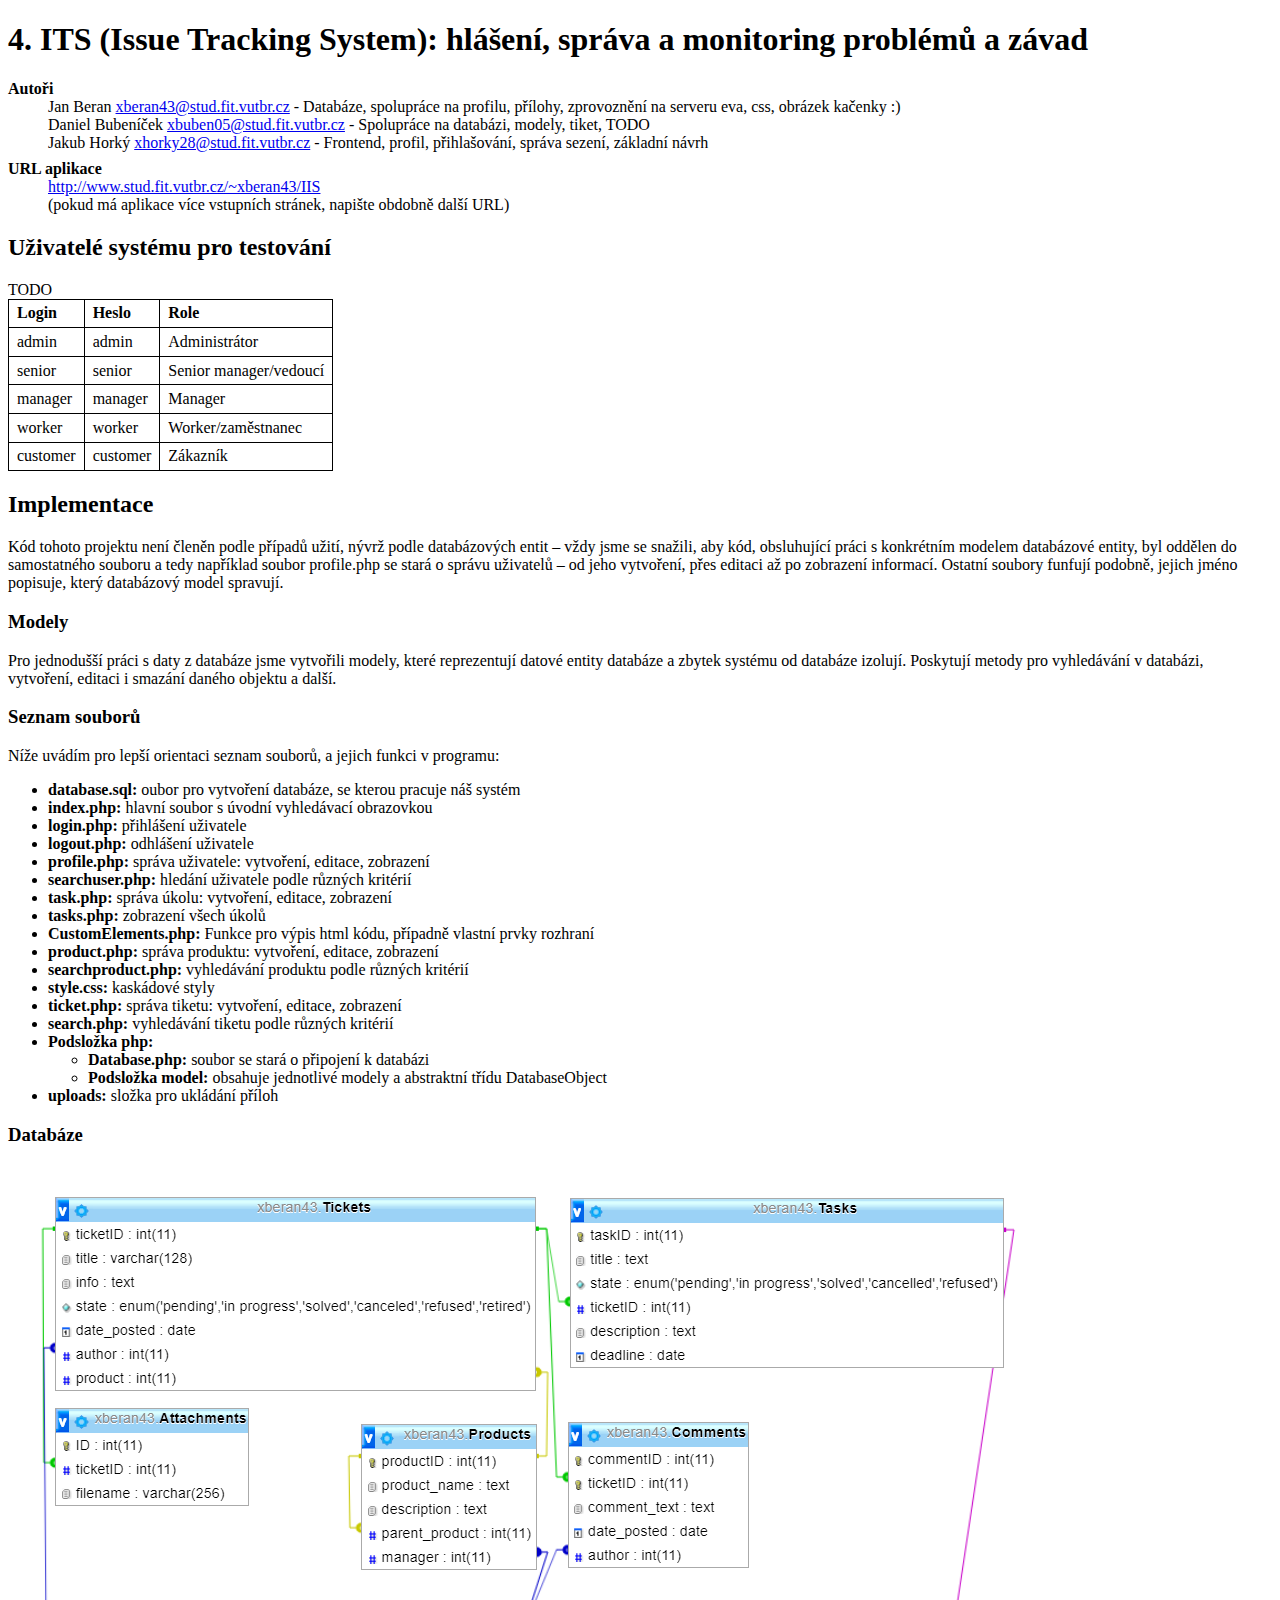
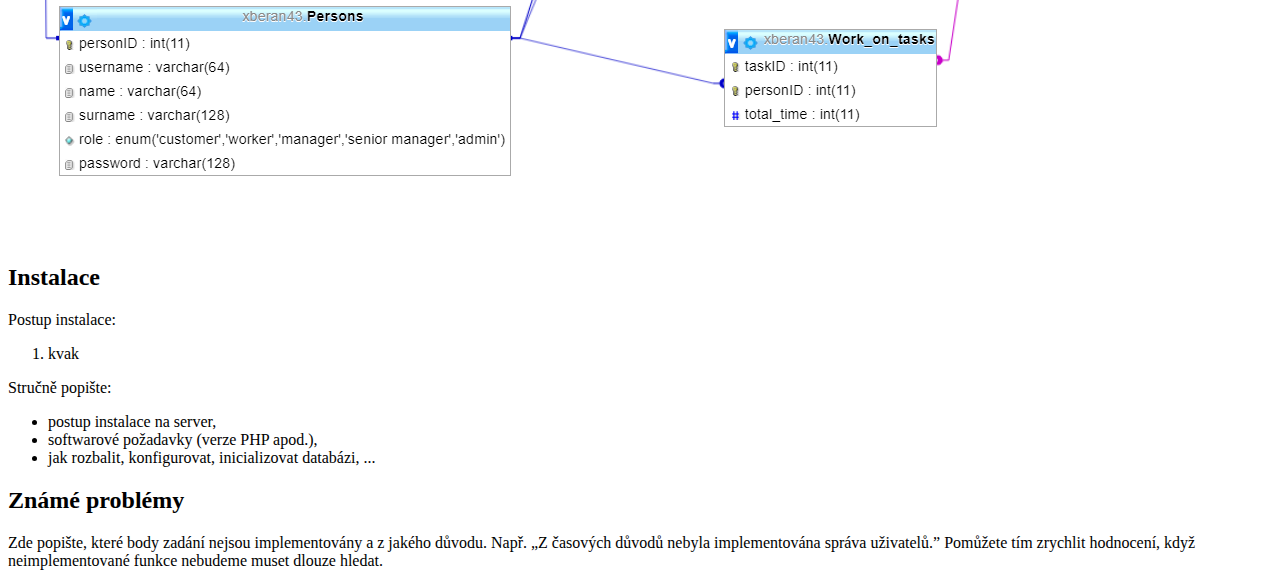
==== docs.html @ f5fb17da "documentation" ====
<!DOCTYPE html PUBLIC "-//W3C//DTD XHTML 1.0 Strict//EN"
    "http://www.w3.org/TR/xhtml1/DTD/xhtml1-strict.dtd">
<html>
<head>
    <meta http-equiv="content-type" content="text/html; charset=utf-8"/>
    <title>Projekt IIS</title>
    <style type="text/css">
    	table { border-collapse: collapse; }
    	td, th { border: 1px solid black; padding: 0.3em 0.5em; text-align: left; }
    	dt { font-weight: bold; margin-top: 0.5em; }
    </style>
</head>
<body>

<!-- Zkontrolujte prosím nastavení kódování v hlavičce dokumentu 
     podle použitého editoru -->

<h1>4. ITS (Issue Tracking System): hlášení, správa a monitoring problémů a závad</h1> <!-- Nahradte názvem svého zadání -->

<dl>
	<dt>Autoři</dt>
	<dd>Jan Beran <!-- Nahraďte skutečným jménem a e-mailem autora a popisem činnosti -->
	    <a href="mailto:xberan43@stud.fit.vutbr.cz">xberan43@stud.fit.vutbr.cz</a> -
		Databáze, spolupráce na profilu, přílohy, zprovoznění na serveru eva, css, obrázek kačenky :) 
	</dd>
	<dd>Daniel Bubeníček <!-- Nahraďte skutečným jménem a e-mailem autora a popisem činnosti -->
	    <a href="mailto:xbuben05@stud.fit.vutbr.cz">xbuben05@stud.fit.vutbr.cz</a> - 
		Spolupráce na databázi, modely, tiket, TODO
	</dd>
  <dd>Jakub Horký <!-- Nahraďte skutečným jménem a e-mailem autora a popisem činnosti -->
	    <a href="mailto:xhorky28@stud.fit.vutbr.cz">xhorky28@stud.fit.vutbr.cz</a> - 
		Frontend, profil, přihlašování, správa sezení, základní návrh
	</dd>
	<dt>URL aplikace</dt>
	<dd><a href="http://www.stud.fit.vutbr.cz/~xberan43/IIS">http://www.stud.fit.vutbr.cz/~xberan43/IIS</a></dd>
	<dd>(pokud má aplikace více vstupních stránek, napište obdobně další URL)</dd>
</dl>

<h2>Uživatelé systému pro testování</h2>
TODO
<table>
<tr><th>Login</th><th>Heslo</th><th>Role</th></tr>
<tr><td>admin</td><td>admin</td><td>Administrátor</td></tr>
<tr><td>senior</td><td>senior</td><td>Senior manager/vedoucí</td></tr>
<tr><td>manager</td><td>manager</td><td>Manager</td></tr>
<tr><td>worker</td><td>worker</td><td>Worker/zaměstnanec</td></tr>
<tr><td>customer</td><td>customer</td><td>Zákazník</td></tr>
</table>

<h2>Implementace</h2>
<p>Kód tohoto projektu není členěn podle případů užití, nývrž podle databázových entit – vždy jsme se snažili, aby kód, obsluhující práci s konkrétním modelem databázové entity, byl oddělen do samostatného souboru a tedy například soubor profile.php se stará o správu uživatelů – od jeho vytvoření, přes editaci až po zobrazení informací. Ostatní soubory funfují podobně, jejich jméno popisuje, který databázový model spravují.</p>

<h3>Modely</h3>
<p>Pro jednodušší práci s daty z databáze jsme vytvořili modely, které reprezentují datové entity databáze a zbytek systému od databáze izolují. Poskytují metody pro vyhledávání v databázi, vytvoření, editaci i smazání daného objektu a další.</p>
<h3>Seznam souborů</h3>
<p>Níže uvádím pro lepší orientaci seznam souborů, a jejich funkci v programu:</p>
<ul>
	<li><b>database.sql:</b> 	oubor pro vytvoření databáze, se kterou pracuje náš systém</li>
	<li><b>index.php:</b> hlavní soubor s úvodní vyhledávací obrazovkou</li>
	<li><b>login.php:</b> přihlášení uživatele</li>
	<li><b>logout.php:</b> odhlášení uživatele</li>
	<li><b>profile.php:</b> správa uživatele: vytvoření, editace, zobrazení</li>
	<li><b>searchuser.php:</b> hledání uživatele podle různých kritérií</li>
	<li><b>task.php:</b> správa úkolu: vytvoření, editace, zobrazení</li>
	<li><b>tasks.php:</b> zobrazení všech úkolů</li>
  	<li><b>CustomElements.php:</b> Funkce pro výpis html kódu, případně vlastní prvky rozhraní</li>
    <li><b>product.php:</b> správa produktu: vytvoření, editace, zobrazení</li>
    <li><b>searchproduct.php:</b> vyhledávání produktu podle různých kritérií</li>
    <li><b>style.css:</b> kaskádové styly</li>
    <li><b>ticket.php:</b> správa tiketu: vytvoření, editace, zobrazení</li>
    <li><b>search.php:</b> vyhledávání tiketu podle různých kritérií</li>
	<li><b>Podsložka php:</b></li>
	<ul>
		<li><b>Database.php:</b> soubor se stará o připojení k databázi</li>
		<li><b>Podsložka model:</b> obsahuje jednotlivé modely a abstraktní třídu DatabaseObject</li>
    </ul>
    <li><b>uploads:</b> složka pro ukládání příloh</li>
</ul>

<h3>Databáze</h3>
<img src=db.png alt=databaze>

<h2>Instalace</h2>
Postup instalace:
<ol>
	<li>kvak</li>
</ol>
Stručně popište: 
<ul>
<li>postup instalace na server,</li>
<li>softwarové požadavky (verze PHP apod.),</li>
<li>jak rozbalit, konfigurovat, inicializovat databázi, ...</li>
</ul>

<h2>Známé problémy</h2>
<p>Zde popište, které body zadání nejsou implementovány a z jakého důvodu. Např. &bdquo;Z časových důvodů nebyla implementována správa uživatelů.&rdquo; Pomůžete tím zrychlit hodnocení, když neimplementované funkce nebudeme muset dlouze hledat.</p>

</body>
</html>
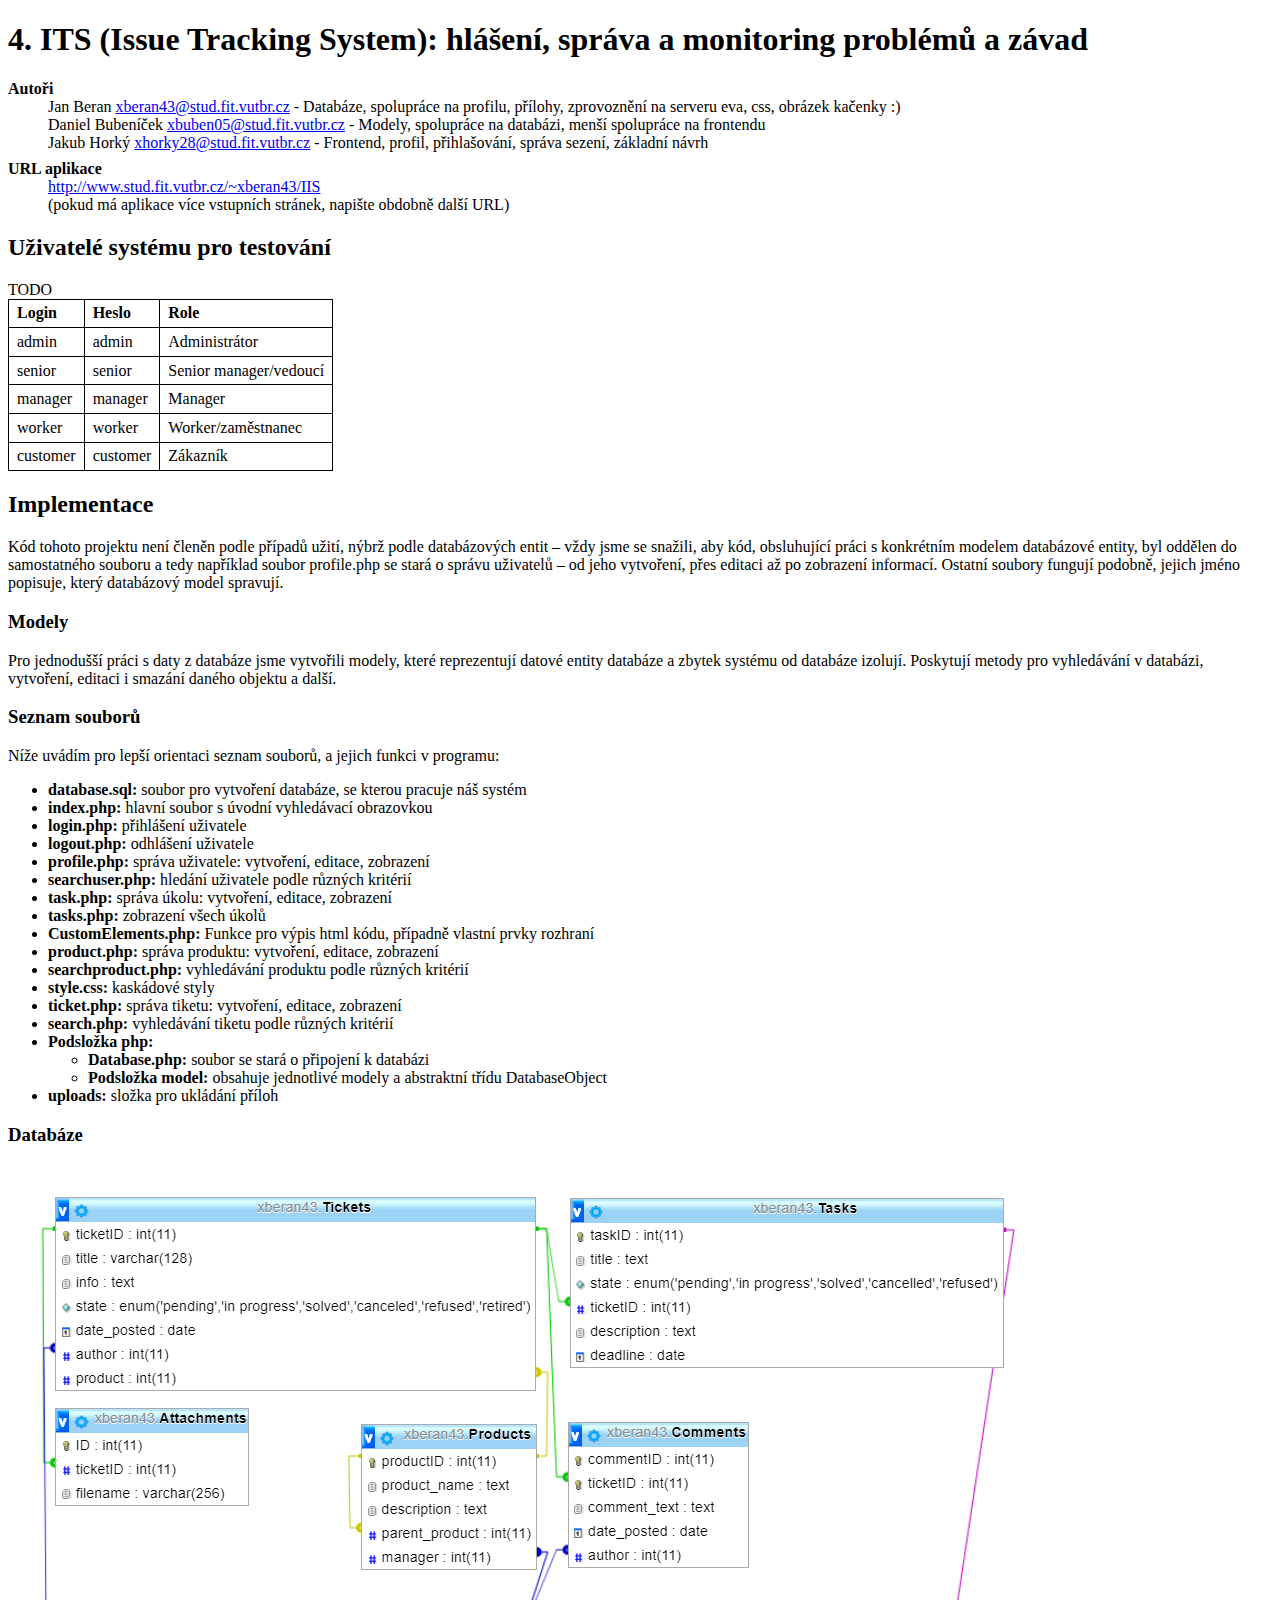
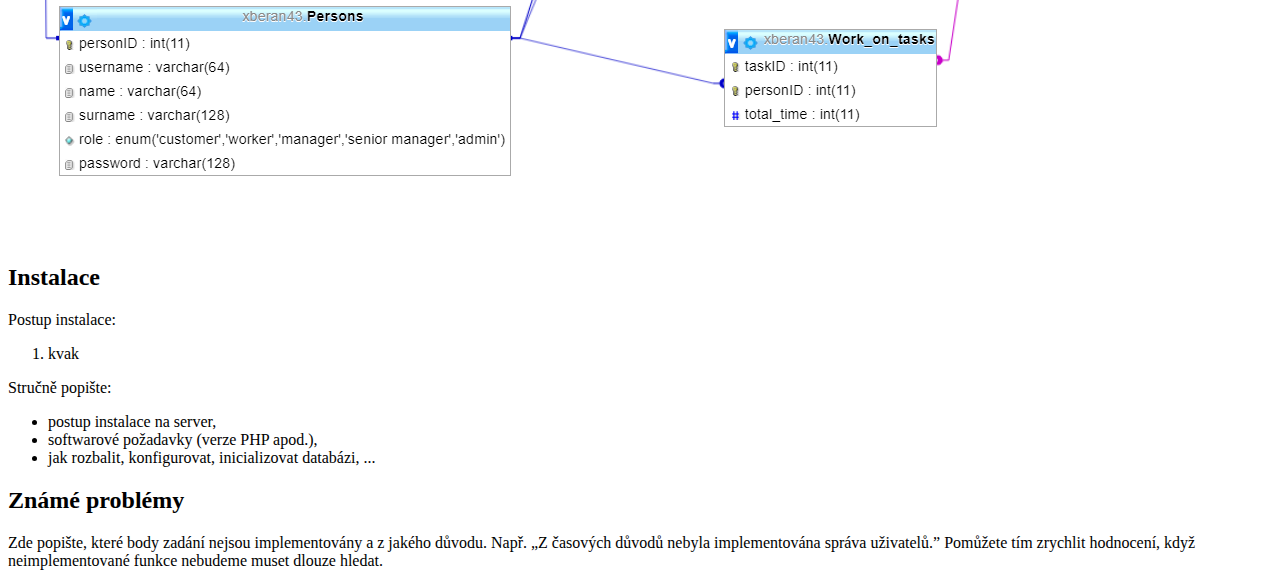
==== commit 61a5bd88: "dokumentace - uprava meho podilu + oprava objevenych preklepu" ====
--- a/docs.html
+++ b/docs.html
@@ -26,7 +26,7 @@
 	</dd>
 	<dd>Daniel Bubeníček <!-- Nahraďte skutečným jménem a e-mailem autora a popisem činnosti -->
 	    <a href="mailto:xbuben05@stud.fit.vutbr.cz">xbuben05@stud.fit.vutbr.cz</a> - 
-		Spolupráce na databázi, modely, tiket, TODO
+		Modely, spolupráce na databázi, menší spolupráce na frontendu
 	</dd>
   <dd>Jakub Horký <!-- Nahraďte skutečným jménem a e-mailem autora a popisem činnosti -->
 	    <a href="mailto:xhorky28@stud.fit.vutbr.cz">xhorky28@stud.fit.vutbr.cz</a> - 
@@ -49,14 +49,14 @@
 </table>
 
 <h2>Implementace</h2>
-<p>Kód tohoto projektu není členěn podle případů užití, nývrž podle databázových entit – vždy jsme se snažili, aby kód, obsluhující práci s konkrétním modelem databázové entity, byl oddělen do samostatného souboru a tedy například soubor profile.php se stará o správu uživatelů – od jeho vytvoření, přes editaci až po zobrazení informací. Ostatní soubory funfují podobně, jejich jméno popisuje, který databázový model spravují.</p>
+<p>Kód tohoto projektu není členěn podle případů užití, nýbrž podle databázových entit – vždy jsme se snažili, aby kód, obsluhující práci s konkrétním modelem databázové entity, byl oddělen do samostatného souboru a tedy například soubor profile.php se stará o správu uživatelů – od jeho vytvoření, přes editaci až po zobrazení informací. Ostatní soubory fungují podobně, jejich jméno popisuje, který databázový model spravují.</p>
 
 <h3>Modely</h3>
 <p>Pro jednodušší práci s daty z databáze jsme vytvořili modely, které reprezentují datové entity databáze a zbytek systému od databáze izolují. Poskytují metody pro vyhledávání v databázi, vytvoření, editaci i smazání daného objektu a další.</p>
 <h3>Seznam souborů</h3>
 <p>Níže uvádím pro lepší orientaci seznam souborů, a jejich funkci v programu:</p>
 <ul>
-	<li><b>database.sql:</b> 	oubor pro vytvoření databáze, se kterou pracuje náš systém</li>
+	<li><b>database.sql:</b> 	soubor pro vytvoření databáze, se kterou pracuje náš systém</li>
 	<li><b>index.php:</b> hlavní soubor s úvodní vyhledávací obrazovkou</li>
 	<li><b>login.php:</b> přihlášení uživatele</li>
 	<li><b>logout.php:</b> odhlášení uživatele</li>
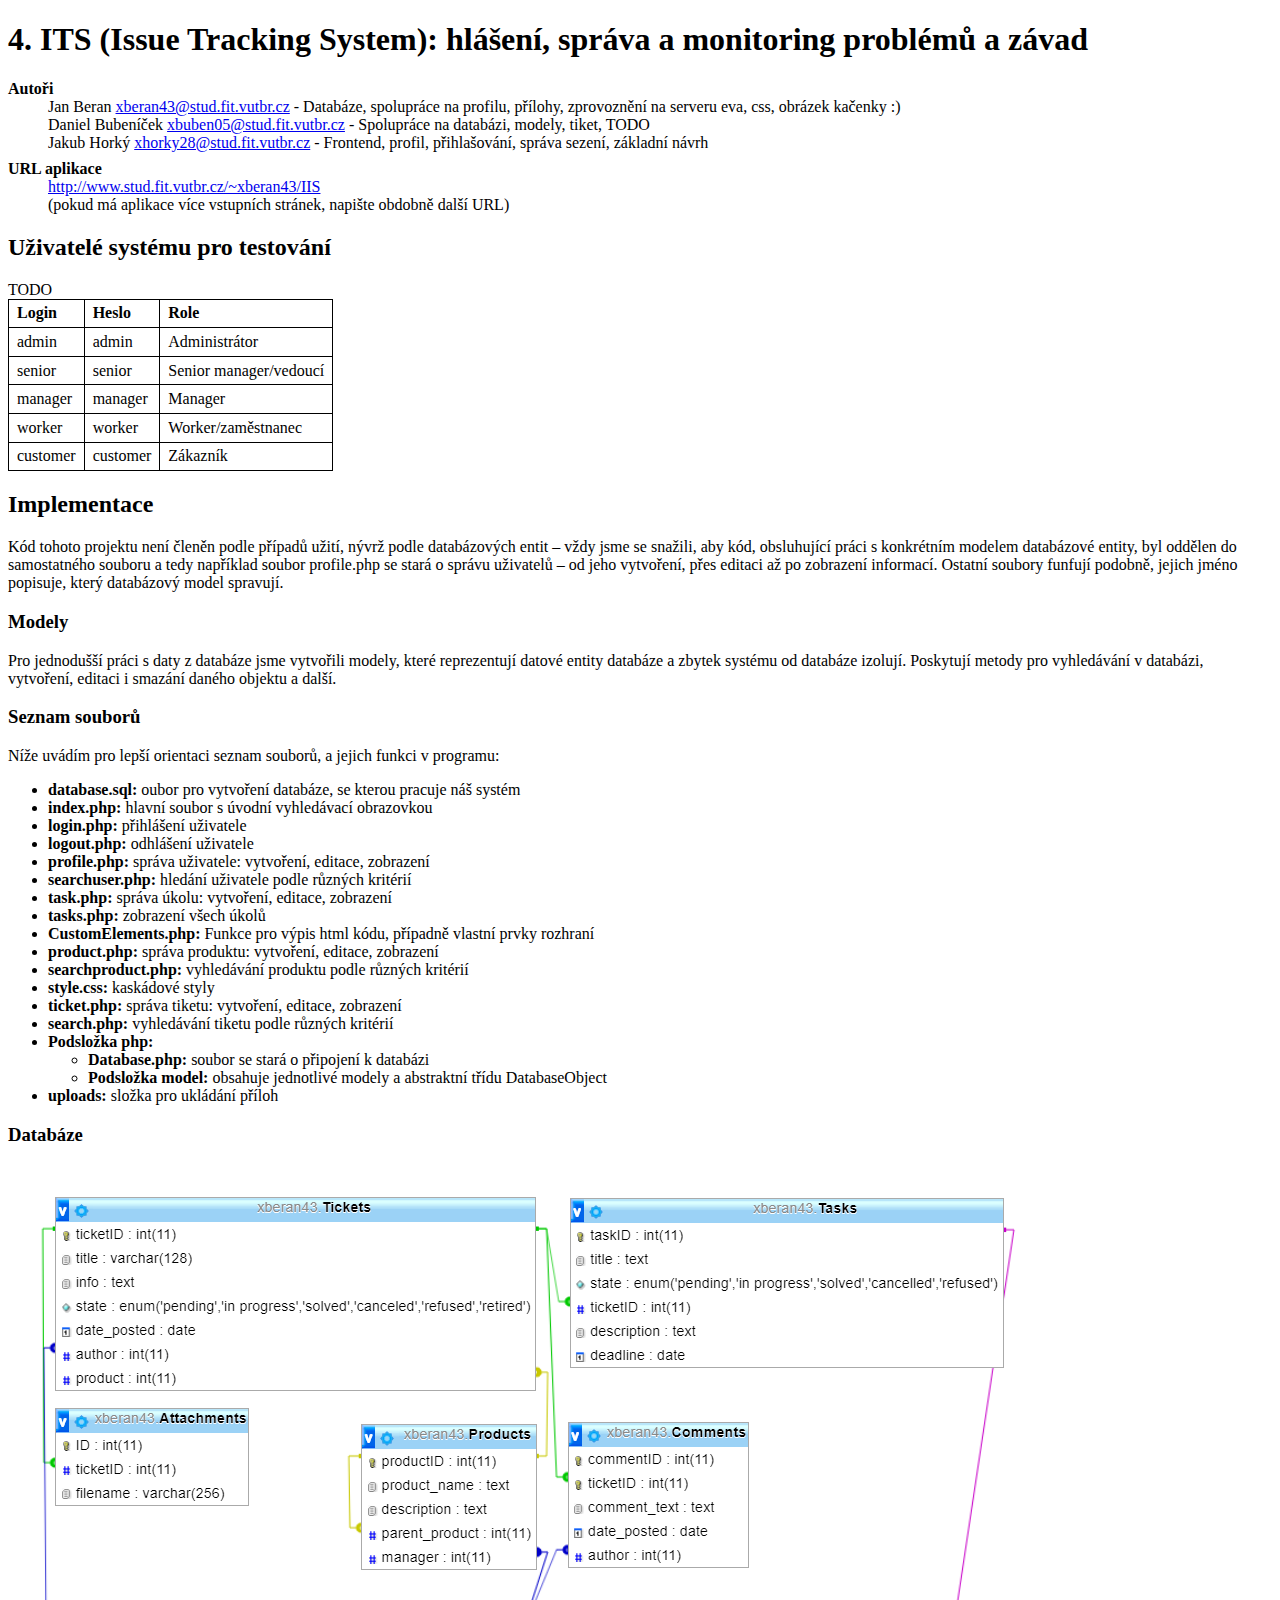
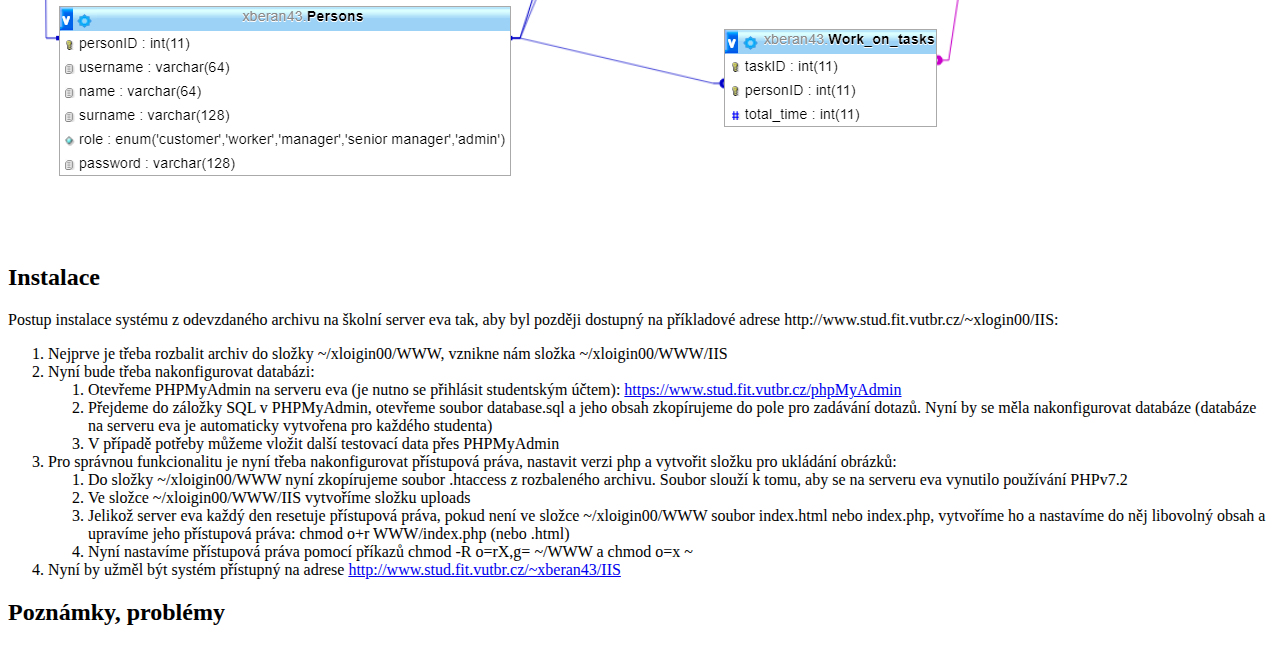
==== commit 3f5f4bf8: "Doc done" ====
--- a/docs.html
+++ b/docs.html
@@ -26,7 +26,7 @@
 	</dd>
 	<dd>Daniel Bubeníček <!-- Nahraďte skutečným jménem a e-mailem autora a popisem činnosti -->
 	    <a href="mailto:xbuben05@stud.fit.vutbr.cz">xbuben05@stud.fit.vutbr.cz</a> - 
-		Modely, spolupráce na databázi, menší spolupráce na frontendu
+		Spolupráce na databázi, modely, tiket, TODO
 	</dd>
   <dd>Jakub Horký <!-- Nahraďte skutečným jménem a e-mailem autora a popisem činnosti -->
 	    <a href="mailto:xhorky28@stud.fit.vutbr.cz">xhorky28@stud.fit.vutbr.cz</a> - 
@@ -49,14 +49,14 @@
 </table>
 
 <h2>Implementace</h2>
-<p>Kód tohoto projektu není členěn podle případů užití, nýbrž podle databázových entit – vždy jsme se snažili, aby kód, obsluhující práci s konkrétním modelem databázové entity, byl oddělen do samostatného souboru a tedy například soubor profile.php se stará o správu uživatelů – od jeho vytvoření, přes editaci až po zobrazení informací. Ostatní soubory fungují podobně, jejich jméno popisuje, který databázový model spravují.</p>
+<p>Kód tohoto projektu není členěn podle případů užití, nývrž podle databázových entit – vždy jsme se snažili, aby kód, obsluhující práci s konkrétním modelem databázové entity, byl oddělen do samostatného souboru a tedy například soubor profile.php se stará o správu uživatelů – od jeho vytvoření, přes editaci až po zobrazení informací. Ostatní soubory funfují podobně, jejich jméno popisuje, který databázový model spravují.</p>
 
 <h3>Modely</h3>
 <p>Pro jednodušší práci s daty z databáze jsme vytvořili modely, které reprezentují datové entity databáze a zbytek systému od databáze izolují. Poskytují metody pro vyhledávání v databázi, vytvoření, editaci i smazání daného objektu a další.</p>
 <h3>Seznam souborů</h3>
 <p>Níže uvádím pro lepší orientaci seznam souborů, a jejich funkci v programu:</p>
 <ul>
-	<li><b>database.sql:</b> 	soubor pro vytvoření databáze, se kterou pracuje náš systém</li>
+	<li><b>database.sql:</b> 	oubor pro vytvoření databáze, se kterou pracuje náš systém</li>
 	<li><b>index.php:</b> hlavní soubor s úvodní vyhledávací obrazovkou</li>
 	<li><b>login.php:</b> přihlášení uživatele</li>
 	<li><b>logout.php:</b> odhlášení uživatele</li>
@@ -82,19 +82,27 @@
 <img src=db.png alt=databaze>
 
 <h2>Instalace</h2>
-Postup instalace:
+Postup instalace systému z odevzdaného archivu na školní server eva tak, aby byl později dostupný na příkladové adrese http://www.stud.fit.vutbr.cz/~xlogin00/IIS:
 <ol>
-	<li>kvak</li>
+	<li>Nejprve je třeba rozbalit archiv do složky ~/xloigin00/WWW, vznikne nám složka  ~/xloigin00/WWW/IIS</li>
+	<li>Nyní bude třeba nakonfigurovat databázi:</li>
+	<ol>
+		<li>Otevřeme PHPMyAdmin na serveru eva (je nutno se přihlásit studentským účtem): <a href="https://www.stud.fit.vutbr.cz/phpMyAdmin">https://www.stud.fit.vutbr.cz/phpMyAdmin</a></li>
+		<li>Přejdeme do záložky SQL v PHPMyAdmin, otevřeme soubor database.sql a jeho obsah zkopírujeme do pole pro zadávání dotazů. Nyní by se měla nakonfigurovat databáze (databáze na serveru eva je automaticky vytvořena pro každého studenta)</li>
+		<li>V případě potřeby můžeme vložit další testovací data přes PHPMyAdmin </li>
+	</ol>
+	<li>Pro správnou funkcionalitu je nyní třeba nakonfigurovat přístupová práva, nastavit verzi php a vytvořit složku pro ukládání obrázků:</li>
+	<ol>
+		<li>Do složky ~/xloigin00/WWW nyní zkopírujeme soubor .htaccess z rozbaleného archivu. Soubor slouží k tomu, aby se na serveru eva vynutilo používání PHPv7.2</li>
+		<li>Ve složce  ~/xloigin00/WWW/IIS vytvoříme složku uploads</li>
+		<li>Jelikož server eva každý den resetuje přístupová práva, pokud není ve složce ~/xloigin00/WWW soubor index.html nebo index.php, vytvoříme ho a nastavíme do něj libovolný obsah a upravíme jeho přístupová práva: chmod o+r WWW/index.php (nebo .html) </li>
+		<li>Nyní nastavíme přístupová práva pomocí příkazů chmod -R o=rX,g= ~/WWW a chmod o=x ~</li>
+	</ol>
+	<li>Nyní by užměl být systém přístupný na adrese <a href="http://www.stud.fit.vutbr.cz/~xberan43/IIS">http://www.stud.fit.vutbr.cz/~xberan43/IIS</a></li>
 </ol>
-Stručně popište: 
-<ul>
-<li>postup instalace na server,</li>
-<li>softwarové požadavky (verze PHP apod.),</li>
-<li>jak rozbalit, konfigurovat, inicializovat databázi, ...</li>
-</ul>
 
-<h2>Známé problémy</h2>
-<p>Zde popište, které body zadání nejsou implementovány a z jakého důvodu. Např. &bdquo;Z časových důvodů nebyla implementována správa uživatelů.&rdquo; Pomůžete tím zrychlit hodnocení, když neimplementované funkce nebudeme muset dlouze hledat.</p>
+<h2>Poznámky, problémy</h2>
+<p></p>
 
 </body>
 </html>
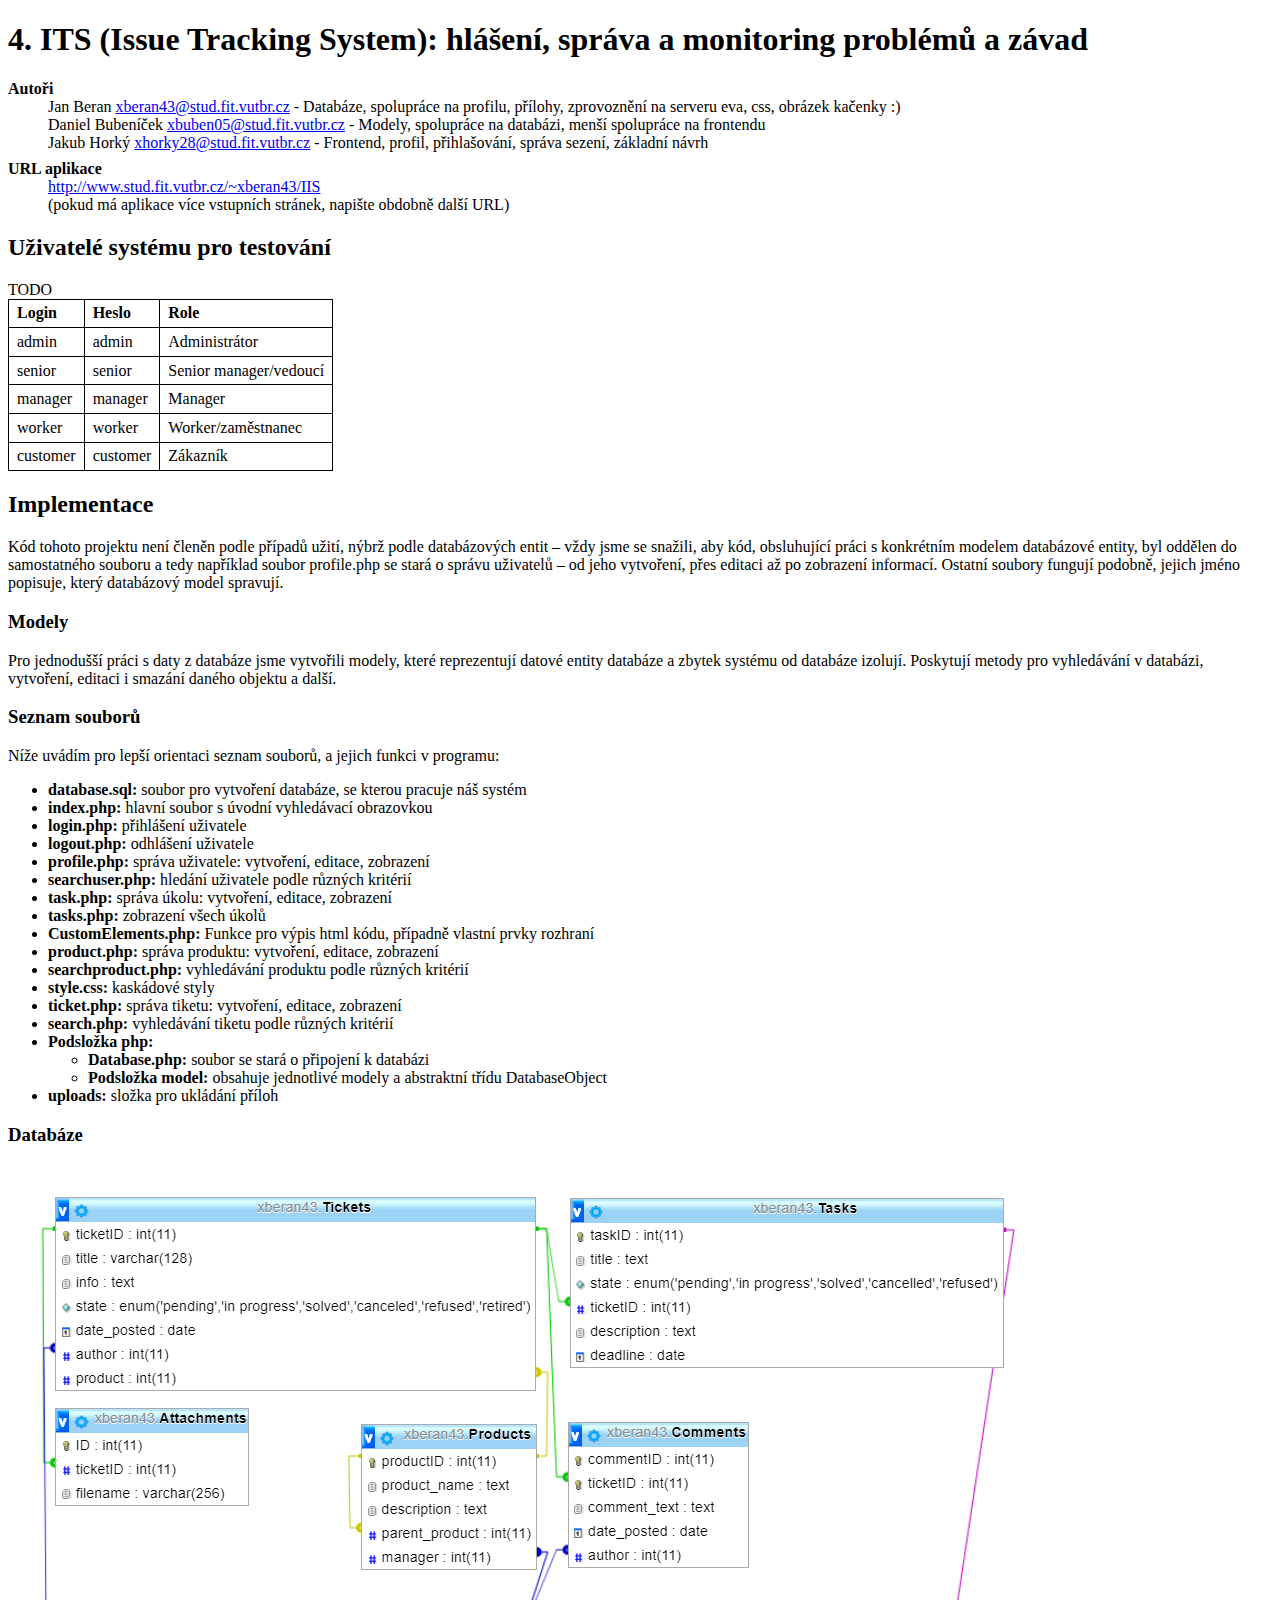
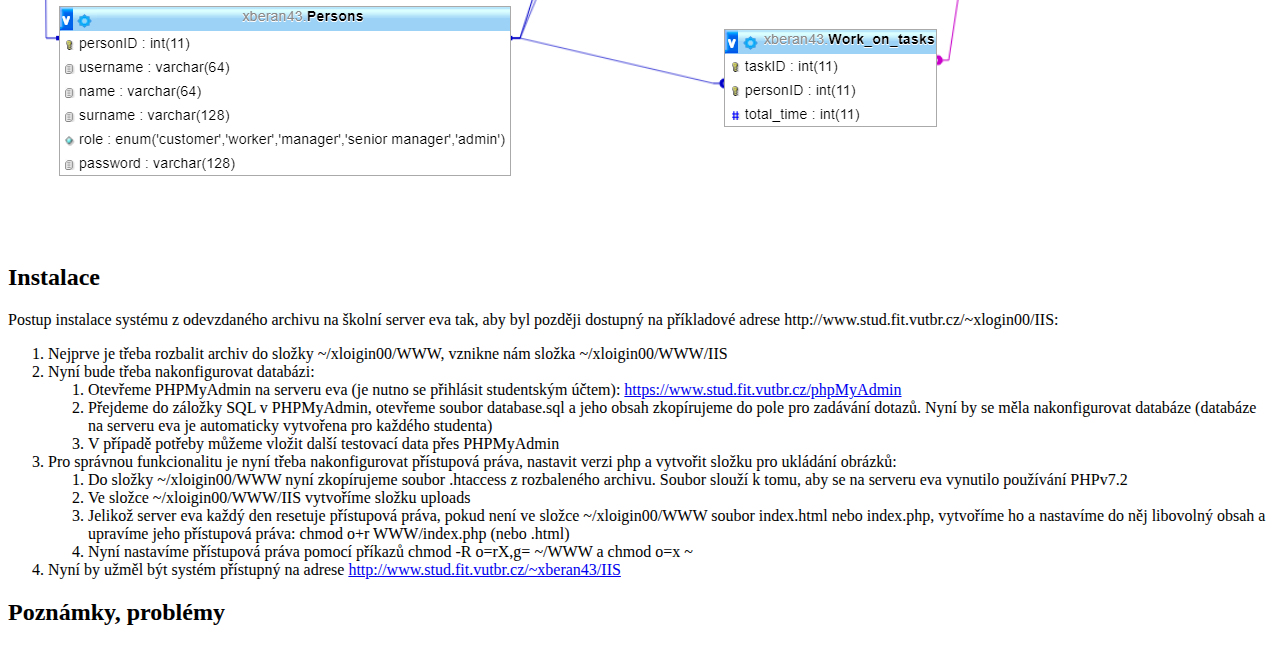
==== commit 4c303877: "Merge pull request #78 from Honza0297/berry" ====
--- a/docs.html
+++ b/docs.html
@@ -26,7 +26,7 @@
 	</dd>
 	<dd>Daniel Bubeníček <!-- Nahraďte skutečným jménem a e-mailem autora a popisem činnosti -->
 	    <a href="mailto:xbuben05@stud.fit.vutbr.cz">xbuben05@stud.fit.vutbr.cz</a> - 
-		Spolupráce na databázi, modely, tiket, TODO
+		Modely, spolupráce na databázi, menší spolupráce na frontendu
 	</dd>
   <dd>Jakub Horký <!-- Nahraďte skutečným jménem a e-mailem autora a popisem činnosti -->
 	    <a href="mailto:xhorky28@stud.fit.vutbr.cz">xhorky28@stud.fit.vutbr.cz</a> - 
@@ -49,14 +49,14 @@
 </table>
 
 <h2>Implementace</h2>
-<p>Kód tohoto projektu není členěn podle případů užití, nývrž podle databázových entit – vždy jsme se snažili, aby kód, obsluhující práci s konkrétním modelem databázové entity, byl oddělen do samostatného souboru a tedy například soubor profile.php se stará o správu uživatelů – od jeho vytvoření, přes editaci až po zobrazení informací. Ostatní soubory funfují podobně, jejich jméno popisuje, který databázový model spravují.</p>
+<p>Kód tohoto projektu není členěn podle případů užití, nýbrž podle databázových entit – vždy jsme se snažili, aby kód, obsluhující práci s konkrétním modelem databázové entity, byl oddělen do samostatného souboru a tedy například soubor profile.php se stará o správu uživatelů – od jeho vytvoření, přes editaci až po zobrazení informací. Ostatní soubory fungují podobně, jejich jméno popisuje, který databázový model spravují.</p>
 
 <h3>Modely</h3>
 <p>Pro jednodušší práci s daty z databáze jsme vytvořili modely, které reprezentují datové entity databáze a zbytek systému od databáze izolují. Poskytují metody pro vyhledávání v databázi, vytvoření, editaci i smazání daného objektu a další.</p>
 <h3>Seznam souborů</h3>
 <p>Níže uvádím pro lepší orientaci seznam souborů, a jejich funkci v programu:</p>
 <ul>
-	<li><b>database.sql:</b> 	oubor pro vytvoření databáze, se kterou pracuje náš systém</li>
+	<li><b>database.sql:</b> 	soubor pro vytvoření databáze, se kterou pracuje náš systém</li>
 	<li><b>index.php:</b> hlavní soubor s úvodní vyhledávací obrazovkou</li>
 	<li><b>login.php:</b> přihlášení uživatele</li>
 	<li><b>logout.php:</b> odhlášení uživatele</li>
